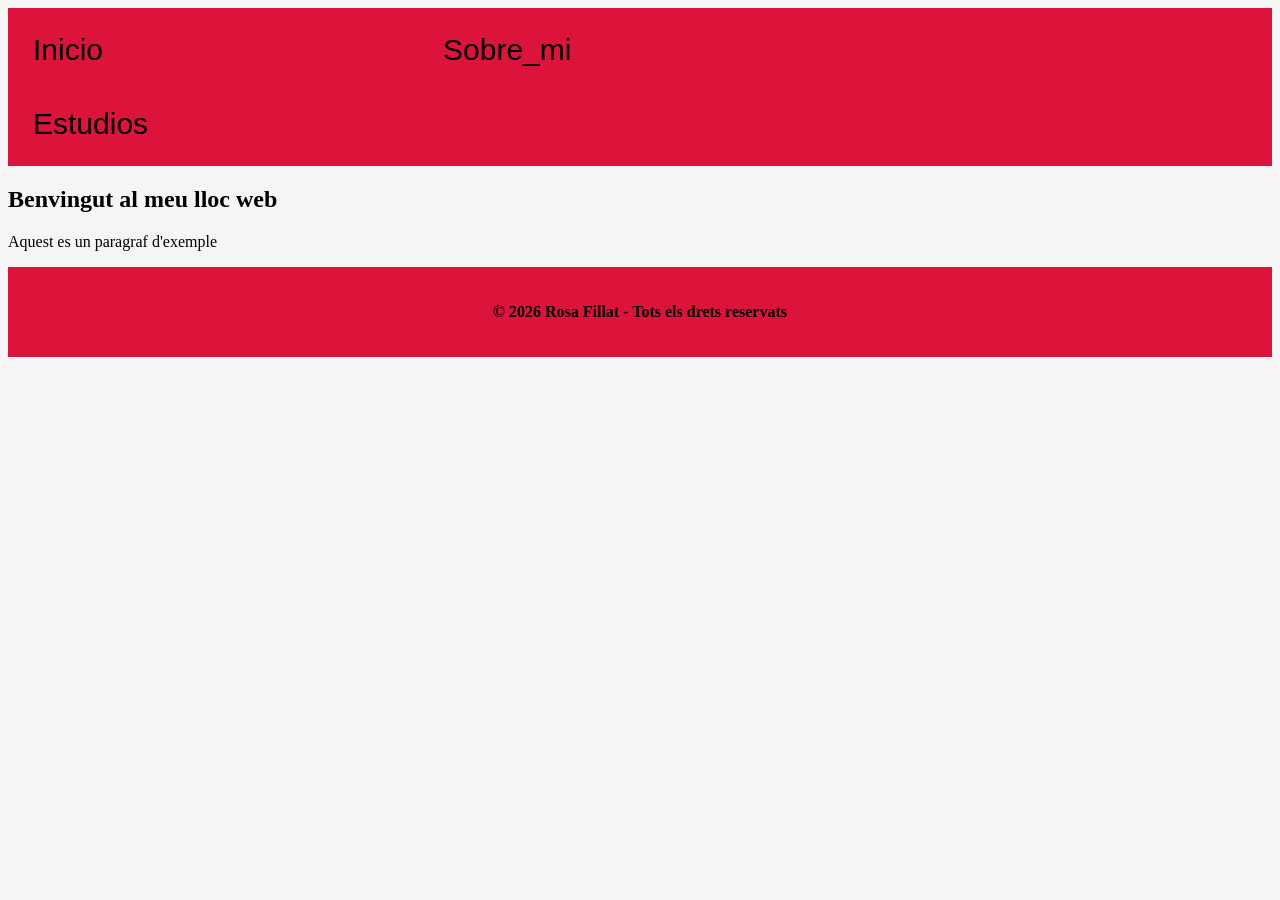
==== root/index.html @ 8918422f "Add files via upload" ====
<!DOCTYPE html>
<html lang="ca">

<head>
	<meta charset="UTF-8">
	<meta name="viewport" content="width=device-width, initial-scale=1.0">
	<title>Ross</title>
	<link rel="stylesheet" href="./css/style.css">

</head>

<body>
	<header>
		<nav>
			<ul>
				<li><a href="./index.html">Inicio</a></li>
				<li><a href="./pages/sobre_mi.html">Sobre_mi</a></li>
				<li><a href="#">Estudios</a></li>
			</ul>
		</nav>



	</header>
	<div lass="contingut-principal">
		<h2>Benvingut al meu lloc web</h2>
		<p> Aquest es un paragraf d'exemple</p>
	</div>


	<footer>
		<p>&copy; 2026 Rosa Fillat - Tots els drets reservats</p>
	</footer>







</body>

</html>
---- root/css/style.css ----
body {
	background-color: whitesmoke;
}

img {
	width: 260px;
	height: 440px;
	object-fit: cover;
	border-radius: 15px;
	border: 1px solid rgba(0, 0, 0, 0.038);
	box-shadow: 0 8px 12px rgba(0, 0, 0, 0.70);
}

h1 {
	color: crimson;
}


nav ul {
	list-style-type: none;
	overflow: hidden;
	background-color: crimson;
	margin: 0px;
	padding: 5px;
}

ul li {
	float: left;
	margin-right: 300px;
	list-style: none;
}


ul li a {
	display: block;
	padding: 20px;
	font-size: 30px;
	color: black;
	font-family: Arial, Helvetica, sans-serif;
	text-decoration: none;
	
}


ul li a:hover {
	color: white;
}


footer {
	padding: 20px;
	background-color: crimson;
	color: black;
	font-weight: bold;
	text-align: center;
}
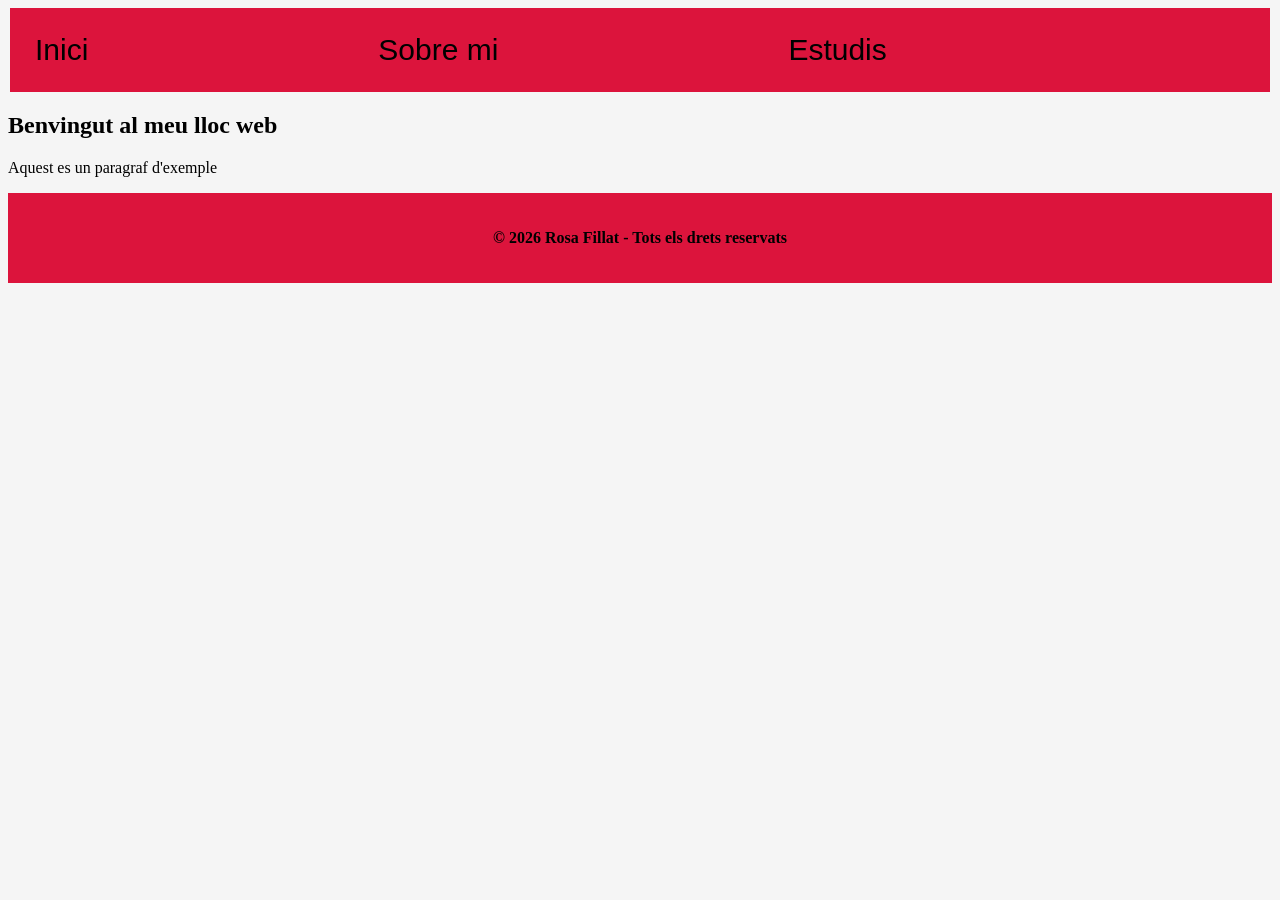
==== commit 49f3b4d8: "Add files via upload" ====
--- a/root/index.html
+++ b/root/index.html
@@ -11,15 +11,14 @@
 
 <body>
 	<header>
+
 		<nav>
 			<ul>
-				<li><a href="./index.html">Inicio</a></li>
-				<li><a href="./pages/sobre_mi.html">Sobre_mi</a></li>
-				<li><a href="#">Estudios</a></li>
+				<li><a href="./index.html">Inici</a></li>
+				<li><a href="./index.html">Sobre mi</a></li>
+				<li><a href="./pages/estudis.html">Estudis</a></li>
 			</ul>
 		</nav>
-
-
 
 	</header>
 	<div lass="contingut-principal">
--- a/root/css/style.css
+++ b/root/css/style.css
@@ -20,13 +20,13 @@
 	list-style-type: none;
 	overflow: hidden;
 	background-color: crimson;
-	margin: 0px;
+	margin: 2px;
 	padding: 5px;
 }
 
 ul li {
 	float: left;
-	margin-right: 300px;
+	margin-right: 250px;
 	list-style: none;
 }
 
@@ -38,7 +38,7 @@
 	color: black;
 	font-family: Arial, Helvetica, sans-serif;
 	text-decoration: none;
-	
+
 }
 
 
@@ -53,4 +53,20 @@
 	color: black;
 	font-weight: bold;
 	text-align: center;
+}
+
+table {
+	width: 100%;
+	border-collapse: collapse;
+}
+
+th,
+td {
+	border: 1px solid #999999;
+	padding: 8px;
+	text-align: left;
+}
+
+th {
+	background-color: #f2f2f2;
 }
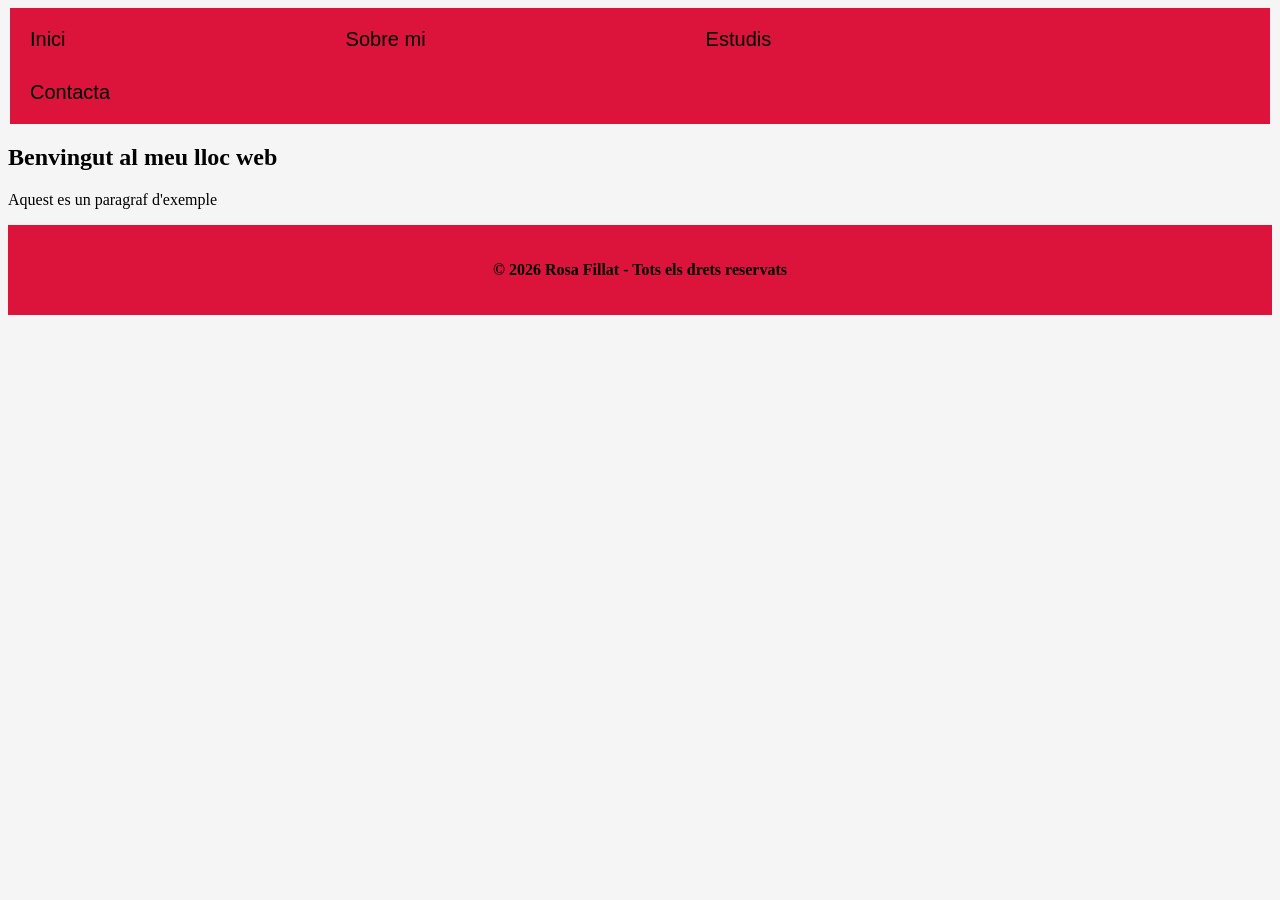
==== commit 0352b598: "Add files via upload" ====
--- a/root/index.html
+++ b/root/index.html
@@ -15,8 +15,9 @@
 		<nav>
 			<ul>
 				<li><a href="./index.html">Inici</a></li>
-				<li><a href="./index.html">Sobre mi</a></li>
+				<li><a href="./pages/sobre_mi.html">Sobre mi</a></li>
 				<li><a href="./pages/estudis.html">Estudis</a></li>
+				<li><a href="./pages/contacta.html">Contacta</a></li>
 			</ul>
 		</nav>
 
--- a/root/css/style.css
+++ b/root/css/style.css
@@ -13,6 +13,7 @@
 
 h1 {
 	color: crimson;
+	font-size: 30px;
 }
 
 
@@ -33,8 +34,8 @@
 
 ul li a {
 	display: block;
-	padding: 20px;
-	font-size: 30px;
+	padding: 15px;
+	font-size: 20px;
 	color: black;
 	font-family: Arial, Helvetica, sans-serif;
 	text-decoration: none;
@@ -69,4 +70,53 @@
 
 th {
 	background-color: #f2f2f2;
+}
+
+form div {
+	padding: 15px;
+	font-size: 20px;
+	color: black;
+	font-family: Arial, Helvetica, sans-serif;
+}
+
+.action {
+	border-radius: 5px;
+	border: 5px solid rgb(36, 33, 33);
+	box-shadow: 0 6px 10px rgba(0, 0, 0, 0.70);
+	max-width: 600px;
+}
+
+label {
+	display: block;
+	margin-bottom: 5px;
+}
+
+input,
+textarea {
+	display: block;
+	width: 90%;
+	padding: 8px;
+	border-radius: 10px;
+	border: 10px solid rgba(0, 0, 0, 0.038);
+	box-shadow: 0 8px 12px rgba(0, 0, 0, 0.70);
+}
+
+textarea {
+	resize: vertical;
+}
+
+.button {
+	font-size: 22px;
+	font-weight: bold;
+	padding: 15px 40px;
+	background-color: black;
+	color: crimson;
+	border: 3px solid crimson;
+	border-radius: 10px;
+	cursor: pointer;
+	transition: background-color 0.3s, color 0.3s, border-color 0.3s;
+}
+
+.button:hover {
+	color: #f2f2f2;
 }
